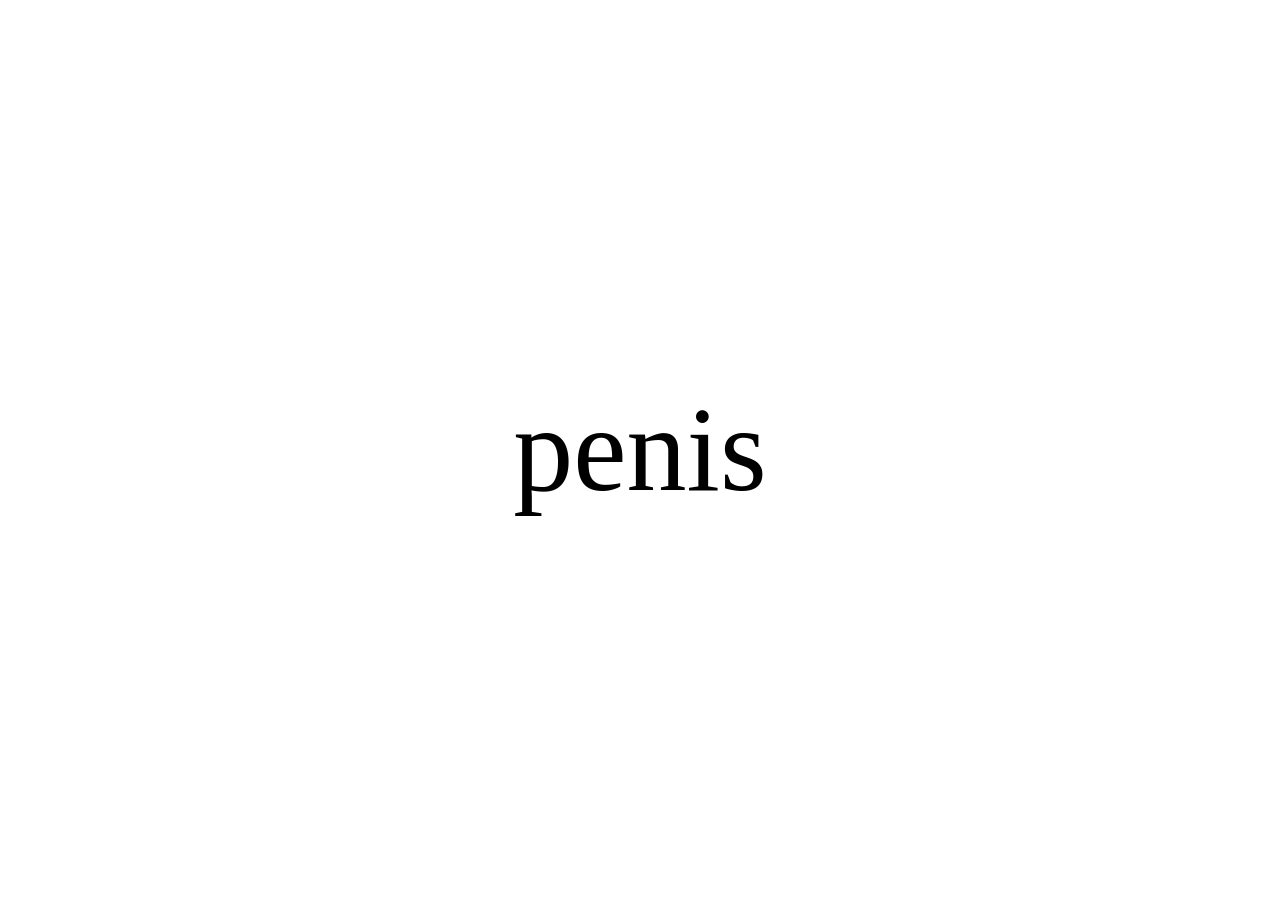
==== docs/index.html @ a7b1de06 "changed ppDB to docs" ====
<html>
	<head>
		<link rel="stylesheet" type="text/css" href="css/styles.css">
		<script type="text/javascript" src="js/scripts.js"></script>
	</head>
	<body onload="startApp()">
		<div class="wrapper">
			<div id="pp" class="word">
				penis
			</div>
		</div>
	</body>
</html>
---- docs/css/styles.css ----
.wrapper {
	display: table;
	height: 100%;
	width: 100%;
}
.word {
	text-align: center;
	display: table-cell;
    vertical-align: middle;
    font-size: 750%;
}
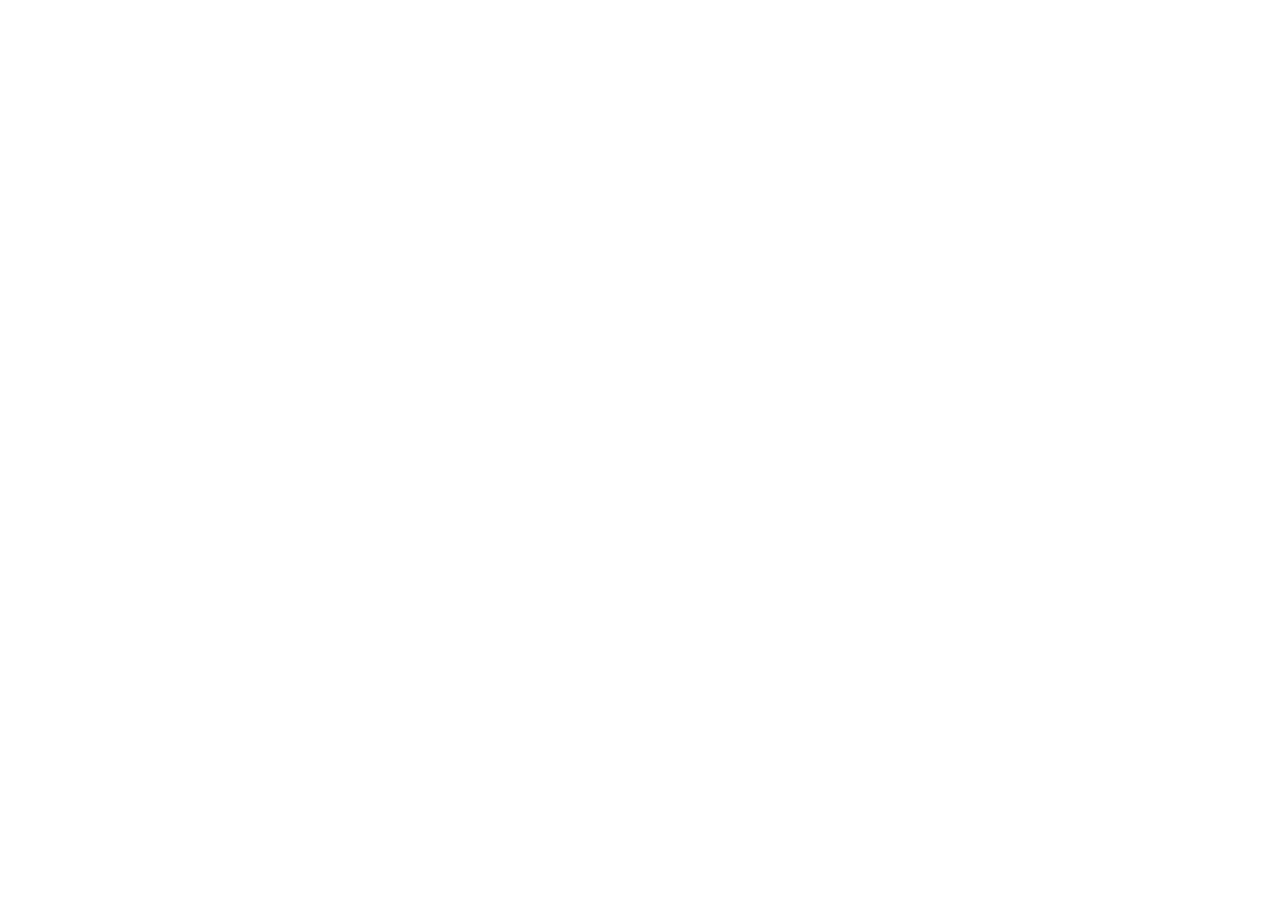
==== commit 5c2b8316: "website code fixed, should work with API design" ====
--- a/docs/index.html
+++ b/docs/index.html
@@ -1,12 +1,12 @@
 <html>
 	<head>
+		<script src= "https://ajax.googleapis.com/ajax/libs/jquery/3.1.1/jquery.min.js" type="text/javascript"></script>
 		<link rel="stylesheet" type="text/css" href="css/styles.css">
 		<script type="text/javascript" src="js/scripts.js"></script>
 	</head>
 	<body onload="startApp()">
 		<div class="wrapper">
 			<div id="pp" class="word">
-				penis
 			</div>
 		</div>
 	</body>
